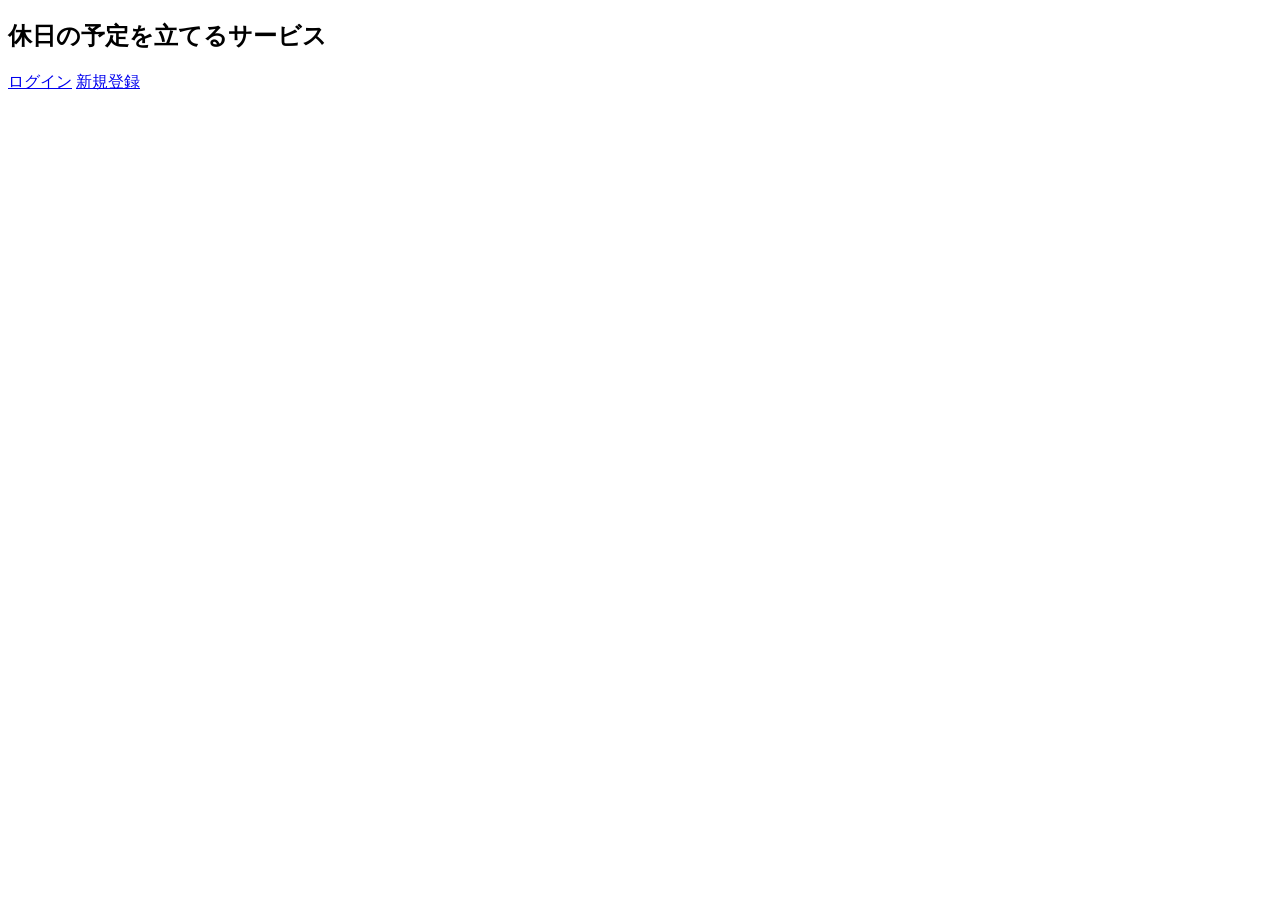
==== src/main/webapp/main.html @ 7a91adaa "2025/10/24uesako" ====
<!DOCTYPE html>
<html lang="ja">
<head>
  <meta charset="UTF-8">
  <title>ログイン</title>
  <!-- 外部CSSファイルの読み込み -->
  <link rel="stylesheet" href="test.css">
</head>

<body>
  <!-- 全体ラッパー -->
  <div id="home" class="a">

    <!-- ヘッダーとナビゲーションメニュー -->
    <header class="header">
    </header>

    <!-- メインコンテンツ -->
    <div class="e">
      <div class="c">
        <!-- ページタイトル -->
        <h2 class="d">休日の予定を立てるサービス</h2>
        <!-- マイページへのリンクボタン -->
        <a class="button" href="login.html" target="_blank">ログイン</a>
        <a class="button" href="registra.html" target="_blank">新規登録</a>
      </div>
    </div>

  </div>
</body>
</html>
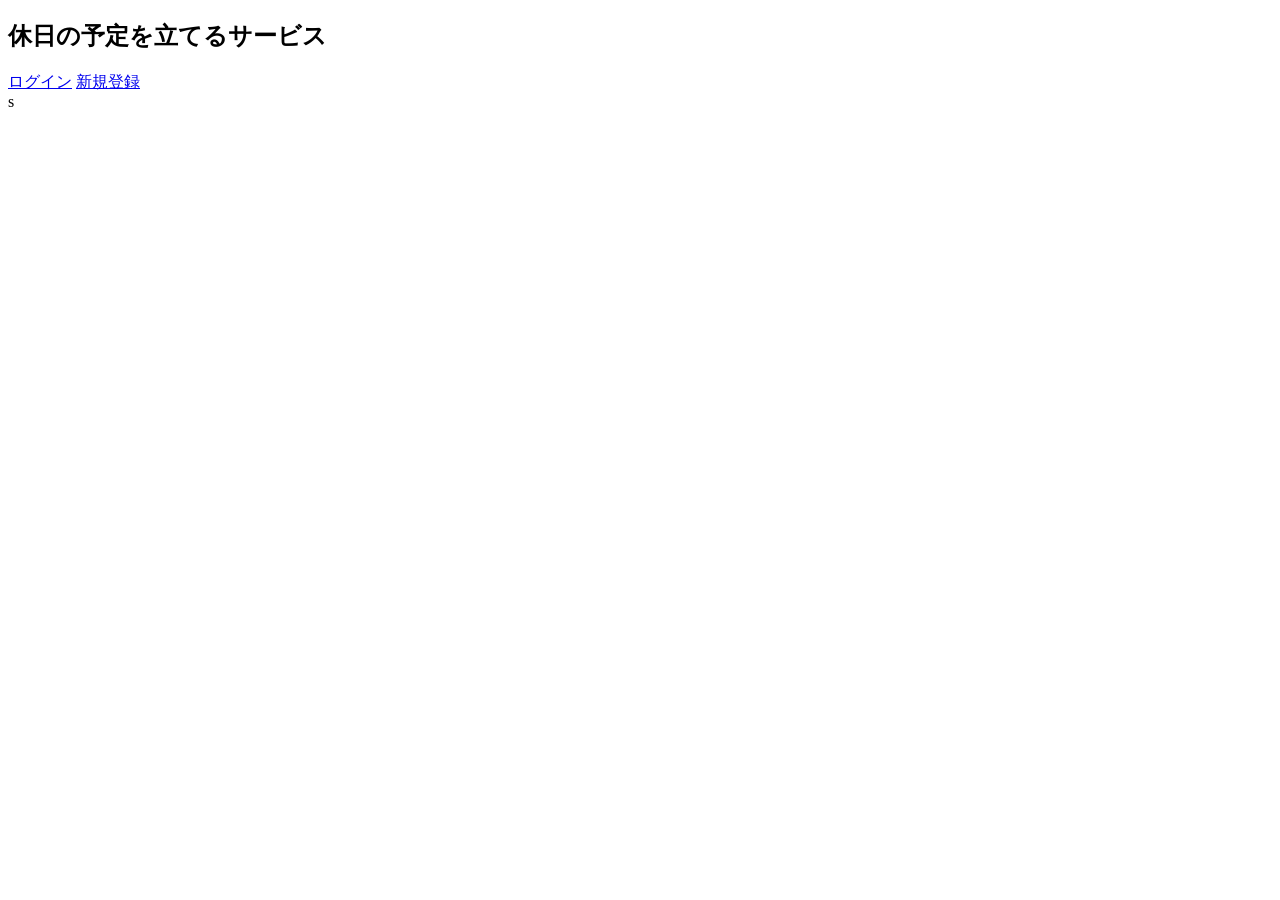
==== commit 7a9ec010: "test" ====
--- a/src/main/webapp/main.html
+++ b/src/main/webapp/main.html
@@ -8,7 +8,7 @@
 </head>
 
 <body>
-  <!-- 全体ラッパー -->
+  <!-- 全体ラッパー --->
   <div id="home" class="a">
 
     <!-- ヘッダーとナビゲーションメニュー -->
@@ -25,7 +25,6 @@
         <a class="button" href="registra.html" target="_blank">新規登録</a>
       </div>
     </div>
-
-  </div>
+  </div>s
 </body>
 </html>
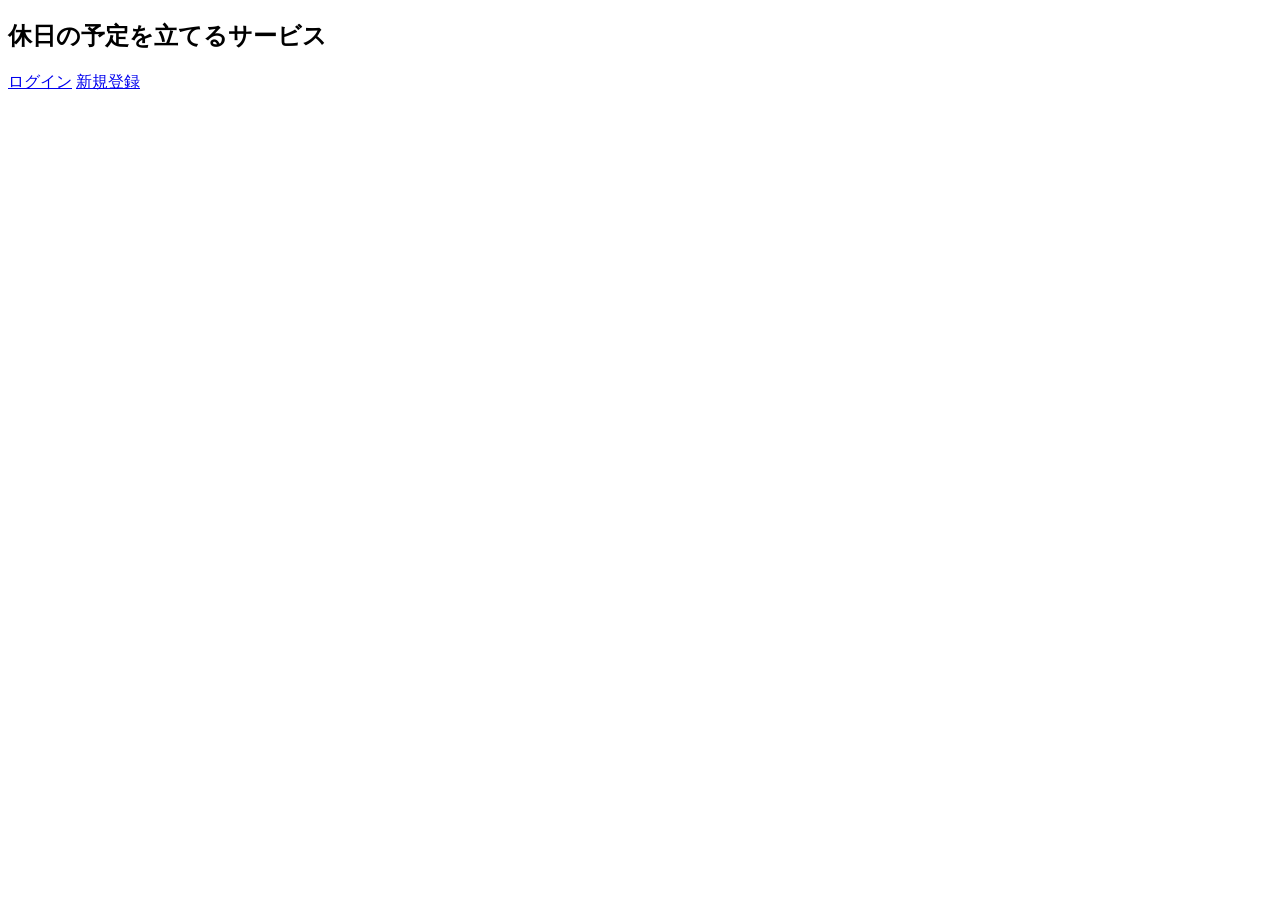
==== commit 92b08340: "test" ====
--- a/src/main/webapp/main.html
+++ b/src/main/webapp/main.html
@@ -25,6 +25,6 @@
         <a class="button" href="registra.html" target="_blank">新規登録</a>
       </div>
     </div>
-  </div>s
+  </div>
 </body>
 </html>
